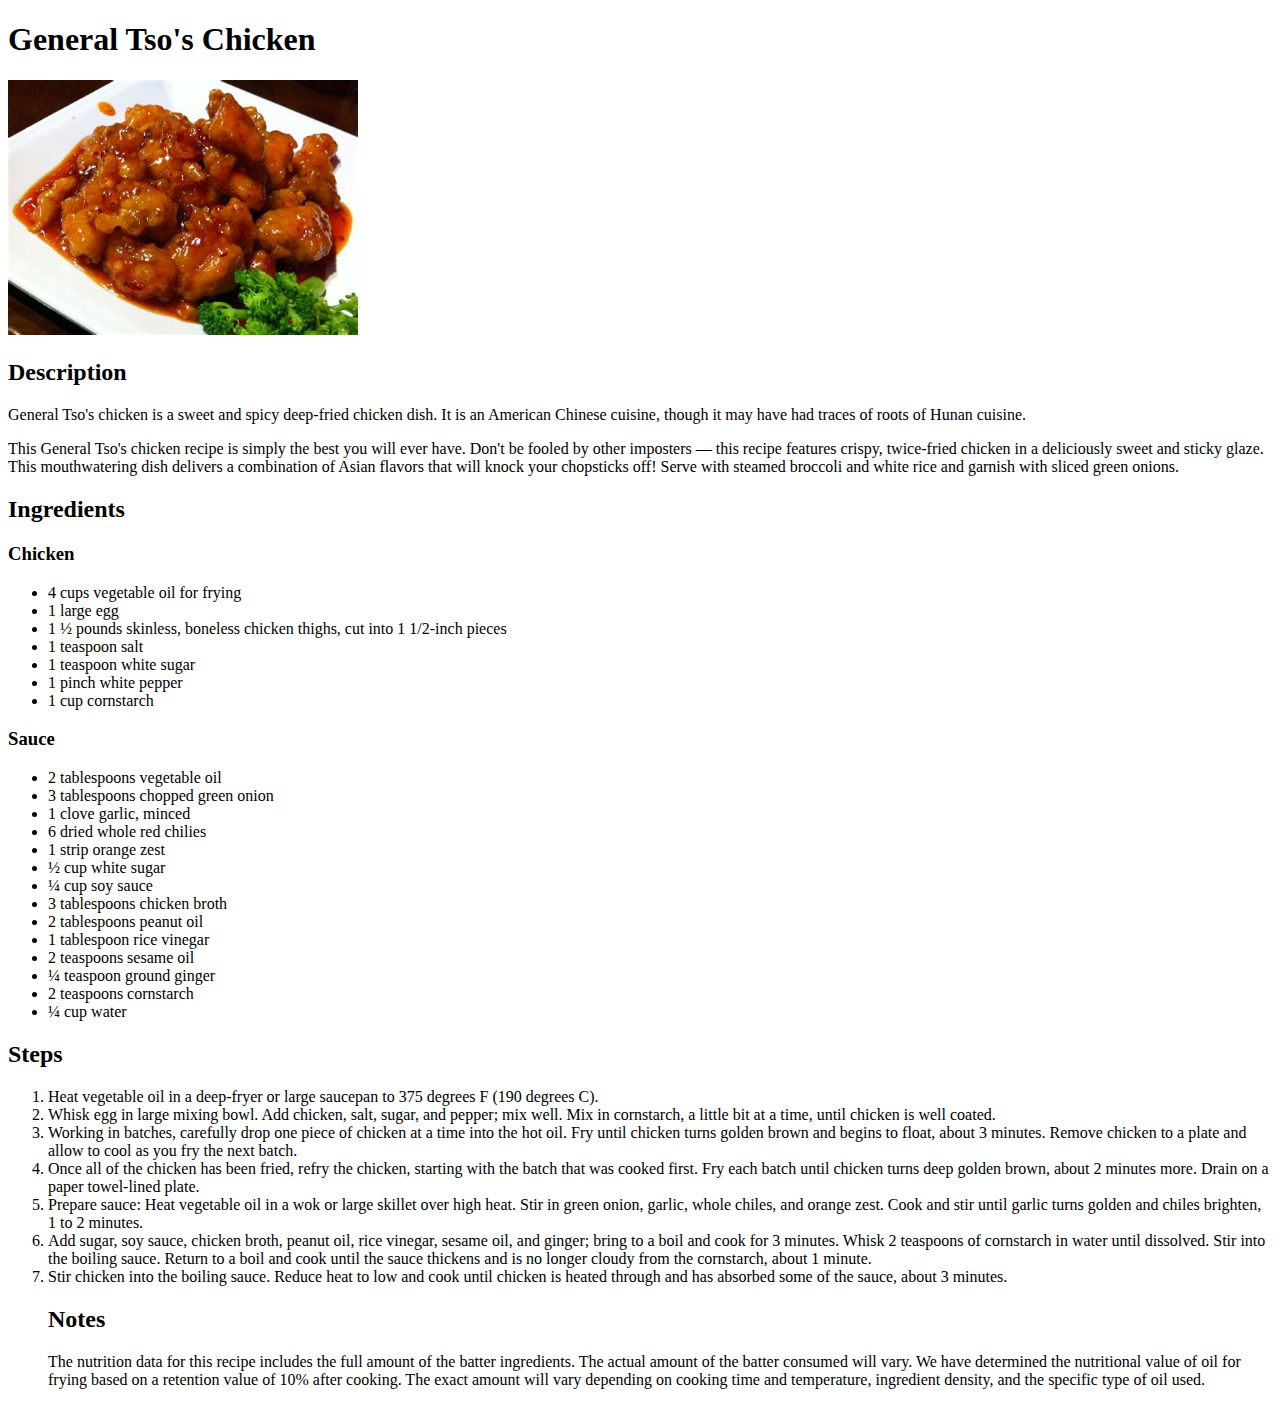
==== recipes/GeneralTsoChicken.html @ 1790e8ea "add two more dishes!" ====
<!DOCTYPE html>
<html lang="en">
<head>
    <meta charset="UTF-8">
    <meta name="viewport" content="width=device-width, initial-scale=1.0">
    <title>General Tso's Chicken</title>
</head>
<body>
    <h1>General Tso's Chicken</h1>
    <img src="/img/TsosChicken.jpg" alt="a picture of ugly fried chicken covered in brown dough" width="350">
    <h2>Description</h2>
    <p>General Tso's chicken is a sweet and spicy deep-fried chicken dish. It is an American Chinese cuisine, though it may have had traces of roots of Hunan cuisine.</p>
    <p>This General Tso's chicken recipe is simply the best you will ever have. Don't be fooled by other imposters — this recipe features crispy, twice-fried chicken in a deliciously sweet and sticky glaze. This mouthwatering dish delivers a combination of Asian flavors that will knock your chopsticks off! Serve with steamed broccoli and white rice and garnish with sliced green onions.</p>
    <h2>Ingredients</h2>
    <h3>Chicken</h3>
    <ul>
        <li> 4 cups vegetable oil for frying</li>
        <li>1 large egg </li>
        <li>1 ½ pounds skinless, boneless chicken thighs, cut into 1 1/2-inch pieces</li>
        <li>1 teaspoon salt</li>
        <li>1 teaspoon white sugar</li>
        <li>1 pinch white pepper</li>
        <li>1 cup cornstarch</li>
    </ul>
    <h3>Sauce</h3>
    <ul>
        <li>2 tablespoons vegetable oil</li>
        <li>3 tablespoons chopped green onion</li>
        <li>1 clove garlic, minced</li>
        <li>6 dried whole red chilies</li>
        <li>1 strip orange zest</li><!-- what's zest???-->
        <li>½ cup white sugar</li>
        <li>¼ cup soy sauce</li>
        <li>3 tablespoons chicken broth</li>
        <li>2 tablespoons peanut oil</li>
        <li>1 tablespoon rice vinegar</li>
        <li>2 teaspoons sesame oil</li>
        <li>¼ teaspoon ground ginger</li>
        <li>2 teaspoons cornstarch</li>
        <li>¼ cup water</li>
     </ul>
     <h2>Steps</h2>
     <ol>
        <li>Heat vegetable oil in a deep-fryer or large saucepan to 375 degrees F (190 degrees C). </li>
        <li>Whisk egg in large mixing bowl. Add chicken, salt, sugar, and pepper; mix well. Mix in cornstarch, a little bit at a time, until chicken is well coated. </li>
        <li>Working in batches, carefully drop one piece of chicken at a time into the hot oil. Fry until chicken turns golden brown and begins to float, about 3 minutes. Remove chicken to a plate and allow to cool as you fry the next batch. </li>
        <li> Once all of the chicken has been fried, refry the chicken, starting with the batch that was cooked first. Fry each batch until chicken turns deep golden brown, about 2 minutes more. Drain on a paper towel-lined plate.</li>
        <li>Prepare sauce: Heat vegetable oil in a wok or large skillet over high heat. Stir in green onion, garlic, whole chiles, and orange zest. Cook and stir until garlic turns golden and chiles brighten, 1 to 2 minutes. </li>
        <li>Add sugar, soy sauce, chicken broth, peanut oil, rice vinegar, sesame oil, and ginger; bring to a boil and cook for 3 minutes. Whisk 2 teaspoons of cornstarch in water until dissolved. Stir into the boiling sauce. Return to a boil and cook until the sauce thickens and is no longer cloudy from the cornstarch, about 1 minute. </li>
        <li>Stir chicken into the boiling sauce. Reduce heat to low and cook until chicken is heated through and has absorbed some of the sauce, about 3 minutes. </li>
        <h2>Notes</h2>
        <p>The nutrition data for this recipe includes the full amount of the batter ingredients. The actual amount of the batter consumed will vary. We have determined the nutritional value of oil for frying based on a retention value of 10% after cooking. The exact amount will vary depending on cooking time and temperature, ingredient density, and the specific type of oil used. </p>
     </ol>
</body>
</html>
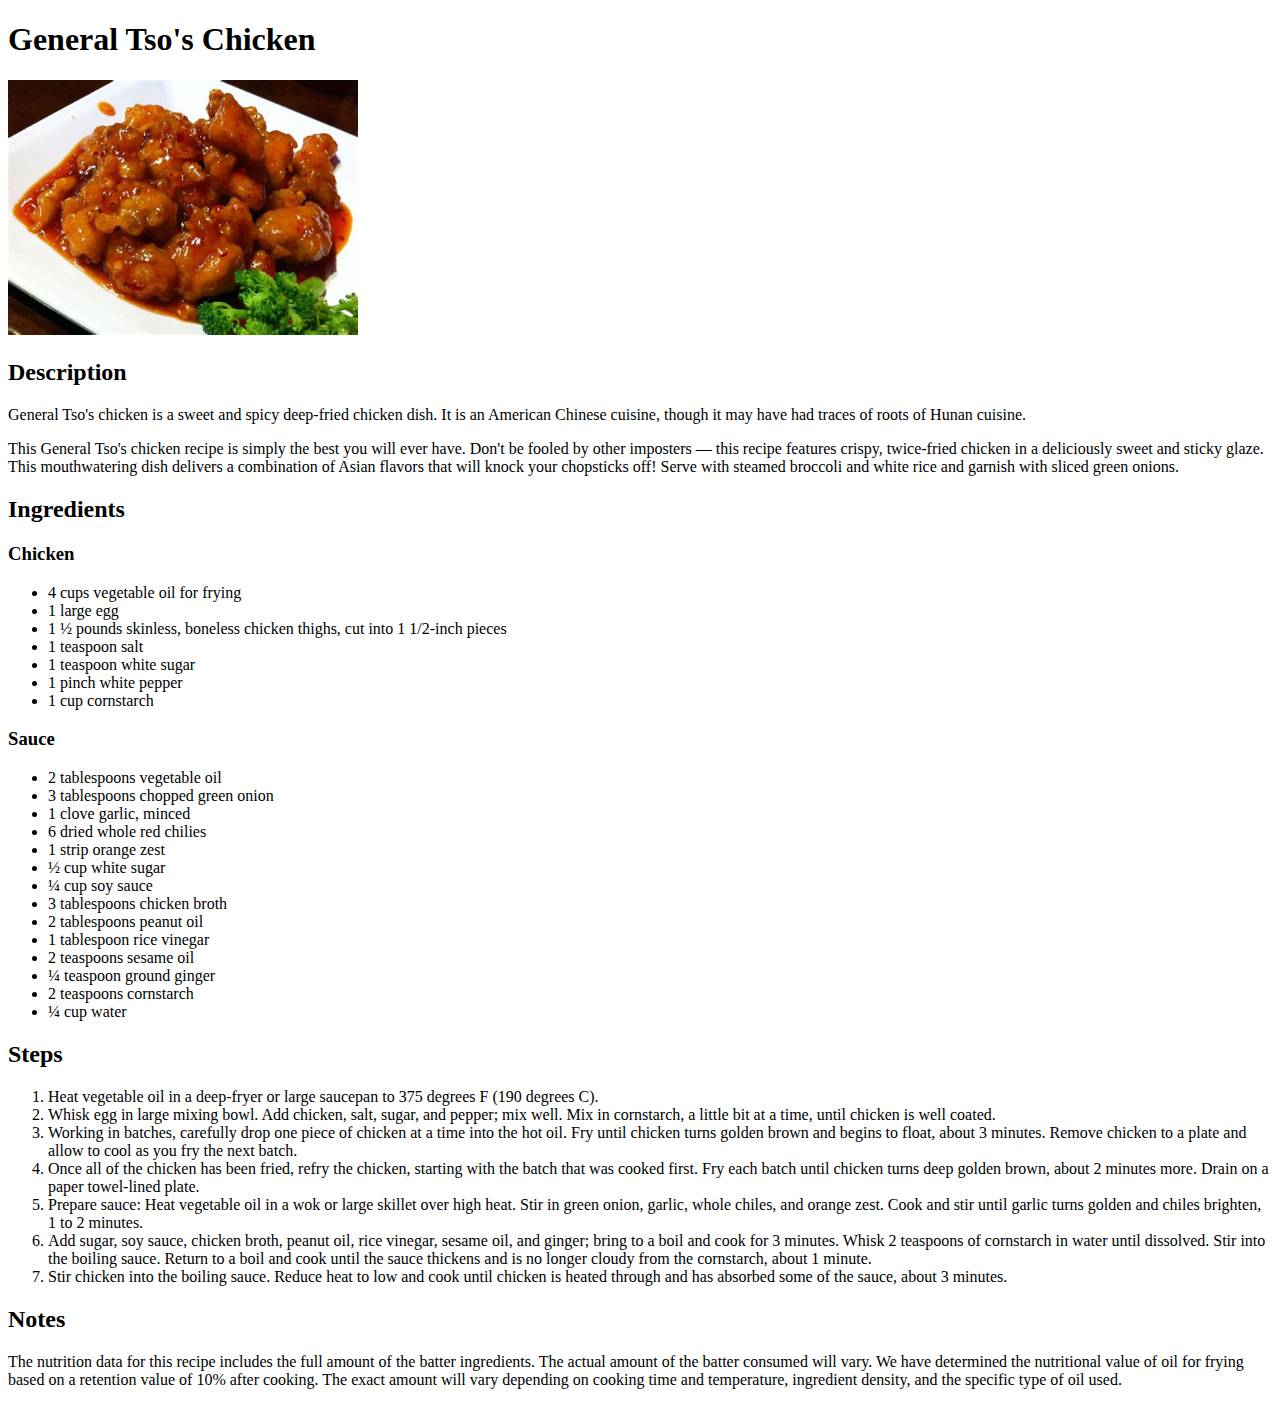
==== commit f98f6f6e: "change notes outside of </ol> tag" ====
--- a/recipes/GeneralTsoChicken.html
+++ b/recipes/GeneralTsoChicken.html
@@ -7,7 +7,7 @@
 </head>
 <body>
     <h1>General Tso's Chicken</h1>
-    <img src="/img/TsosChicken.jpg" alt="a picture of ugly fried chicken covered in brown dough" width="350">
+    <img src="../img/TsosChicken.jpg" alt="a picture of ugly fried chicken covered in brown dough" width="350">
     <h2>Description</h2>
     <p>General Tso's chicken is a sweet and spicy deep-fried chicken dish. It is an American Chinese cuisine, though it may have had traces of roots of Hunan cuisine.</p>
     <p>This General Tso's chicken recipe is simply the best you will ever have. Don't be fooled by other imposters — this recipe features crispy, twice-fried chicken in a deliciously sweet and sticky glaze. This mouthwatering dish delivers a combination of Asian flavors that will knock your chopsticks off! Serve with steamed broccoli and white rice and garnish with sliced green onions.</p>
@@ -48,8 +48,8 @@
         <li>Prepare sauce: Heat vegetable oil in a wok or large skillet over high heat. Stir in green onion, garlic, whole chiles, and orange zest. Cook and stir until garlic turns golden and chiles brighten, 1 to 2 minutes. </li>
         <li>Add sugar, soy sauce, chicken broth, peanut oil, rice vinegar, sesame oil, and ginger; bring to a boil and cook for 3 minutes. Whisk 2 teaspoons of cornstarch in water until dissolved. Stir into the boiling sauce. Return to a boil and cook until the sauce thickens and is no longer cloudy from the cornstarch, about 1 minute. </li>
         <li>Stir chicken into the boiling sauce. Reduce heat to low and cook until chicken is heated through and has absorbed some of the sauce, about 3 minutes. </li>
-        <h2>Notes</h2>
+        </ol>
+    <h2>Notes</h2>
         <p>The nutrition data for this recipe includes the full amount of the batter ingredients. The actual amount of the batter consumed will vary. We have determined the nutritional value of oil for frying based on a retention value of 10% after cooking. The exact amount will vary depending on cooking time and temperature, ingredient density, and the specific type of oil used. </p>
-     </ol>
 </body>
 </html>